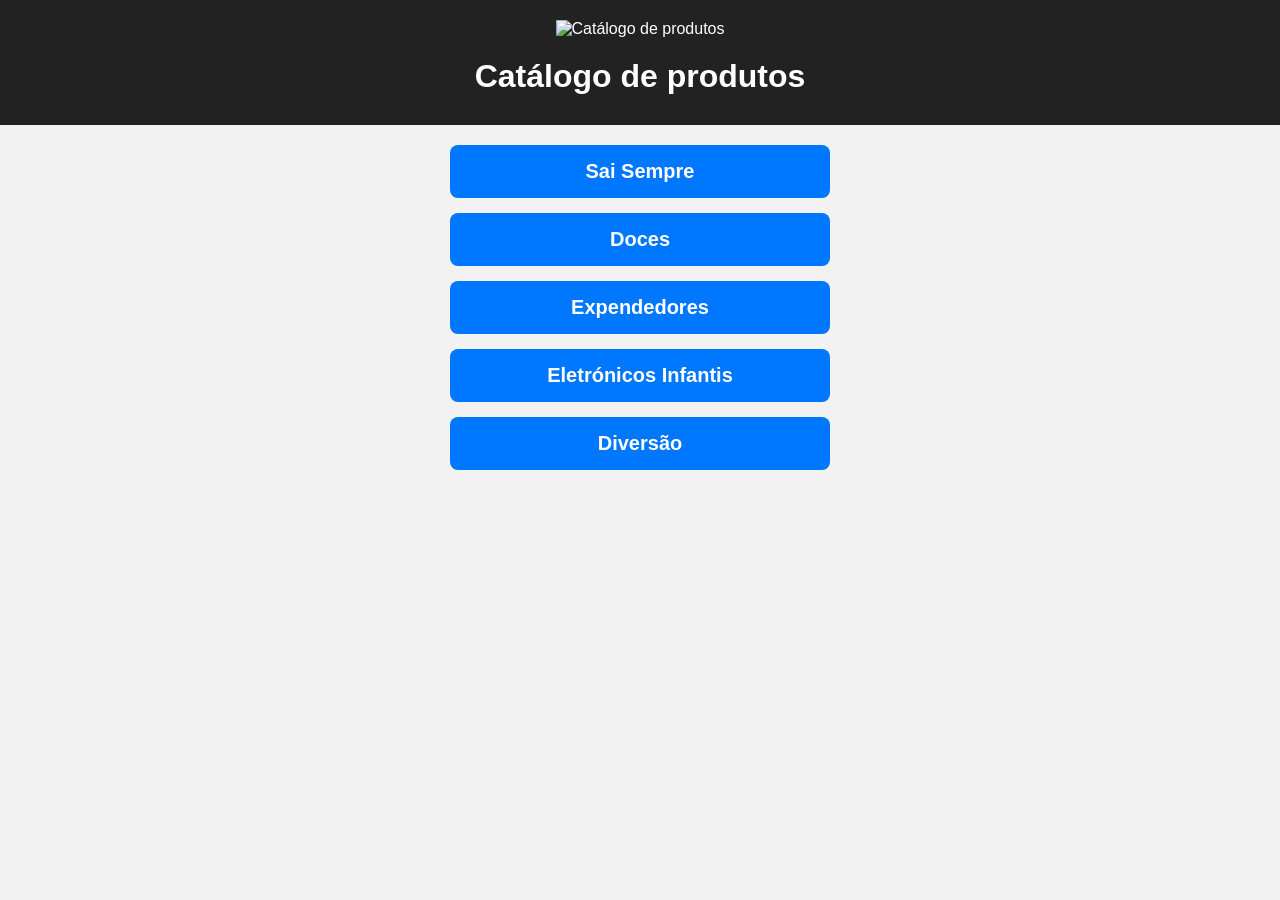
==== index.html @ ef195f2e "Update index.html" ====
<!DOCTYPE html>
<html lang="pt">
<head>
    <meta charset="UTF-8">
    <meta name="viewport" content="width=device-width, initial-scale=1.0">
    <title>Catálogo de produtos</title>
    <link rel="stylesheet" href="styles/style.css"> 
</head>
<body>

    <header>
        <img src="assets/img/logo.png" alt="Catálogo de produtos" class="logo">
        <h1>Catálogo de produtos</h1>
    </header>

    <main class="menu">
        <a href="categorias/sai-sempre.html" class="btn">Sai Sempre</a>
        <a href="categorias/doces.html" class="btn">Doces</a>
        <a href="categorias/expendedores.html" class="btn">Expendedores</a>
        <a href="categorias/eletronicos-infantis.html" class="btn">Eletrónicos Infantis</a>
        <a href="categorias/diversao.html" class="btn">Diversão</a>
    </main>

</body>
</html>
---- styles/style.css ----
/* ======== ESTILO BASE ======== */

body {
    font-family: Arial, sans-serif;
    margin: 0;
    background: #f2f2f2;
    text-align: center;
}

header {
    background: #222;
    color: white;
    padding: 20px;
}

.logo {
    width: 120px;
    margin-bottom: 10px;
}

h1 {
    margin: 10px 0;
}

/* ======== MENU PRINCIPAL ======== */

.menu {
    display: flex;
    flex-direction: column;
    gap: 15px;
    padding: 20px;
}

.btn {
    background: #0077ff;
    color: white;
    padding: 15px;
    border-radius: 8px;
    text-decoration: none;
    font-size: 20px;
    font-weight: bold;
    display: block;
    width: 80%;
    max-width: 350px;
    margin: 0 auto;
    transition: 0.2s;
}

.btn:hover {
    background: #005fcc;
}

/* ======== BOTÃO VOLTAR ======== */

.back {
    display: block;
    margin: 25px auto;
    color: #444;
    text-decoration: none;
    font-size: 18px;
}

/* ======== PÁGINA DE PRODUTO ======== */
.foto-produto {
    width: 200px;      /* tamanho ideal no PC */
    max-width: 100%;   /* adapta ao telemóvel */
    height: auto;
    border-radius: 10px;
    display: block;
    margin: 0 auto;
}

.produto img {
    width: 90%;
    max-width: 400px;
    border-radius: 10px;
    margin: 20px 0;
}

.produto p {
    font-size: 18px;
    margin: 10px 0;
}
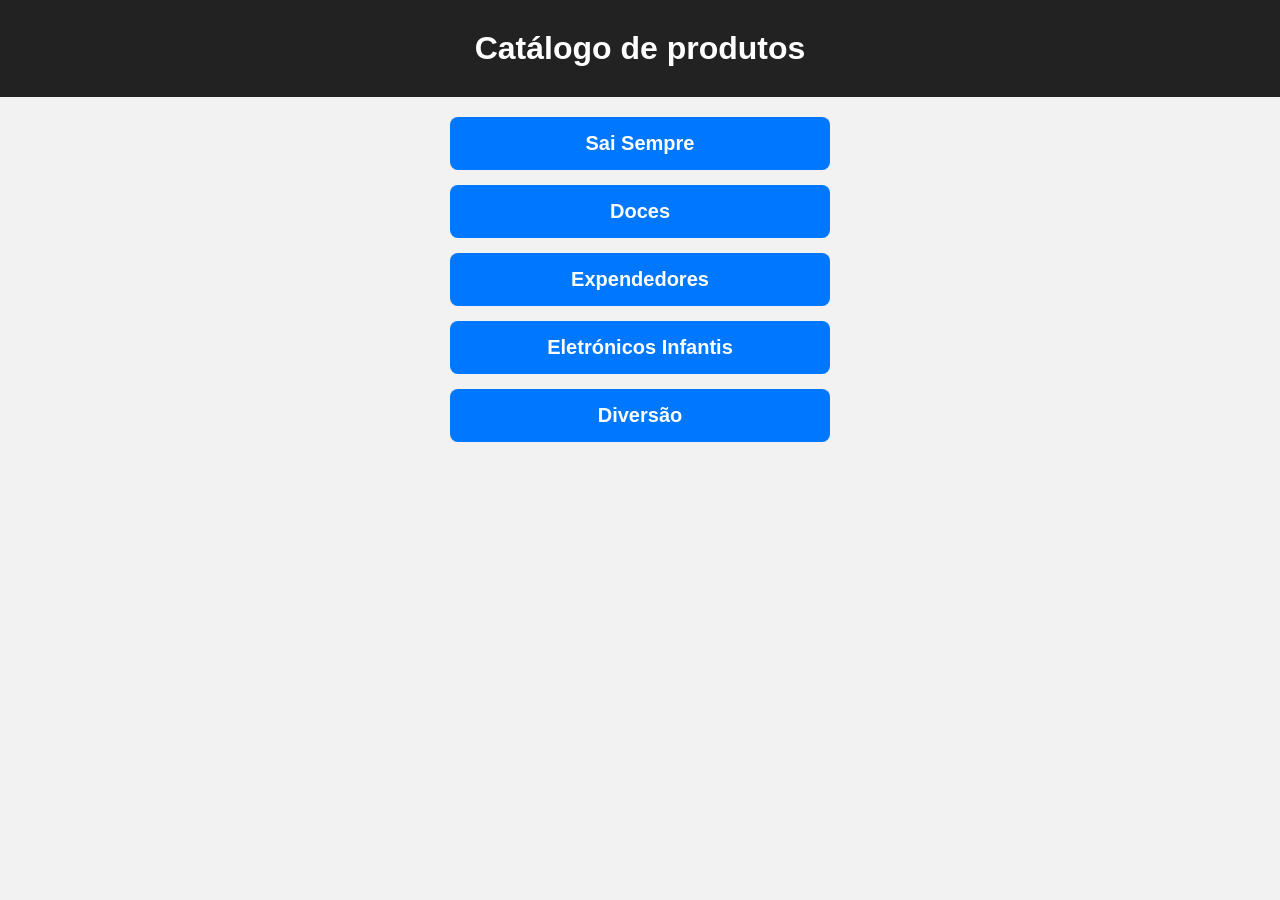
==== commit 9a313894: "Update index.html" ====
--- a/index.html
+++ b/index.html
@@ -9,7 +9,7 @@
 <body>
 
     <header>
-        <img src="assets/img/logo.png" alt="Catálogo de produtos" class="logo">
+        <!--<img src="assets/img/logo.png" alt="Catálogo de produtos" class="logo"> -->
         <h1>Catálogo de produtos</h1>
     </header>
 
